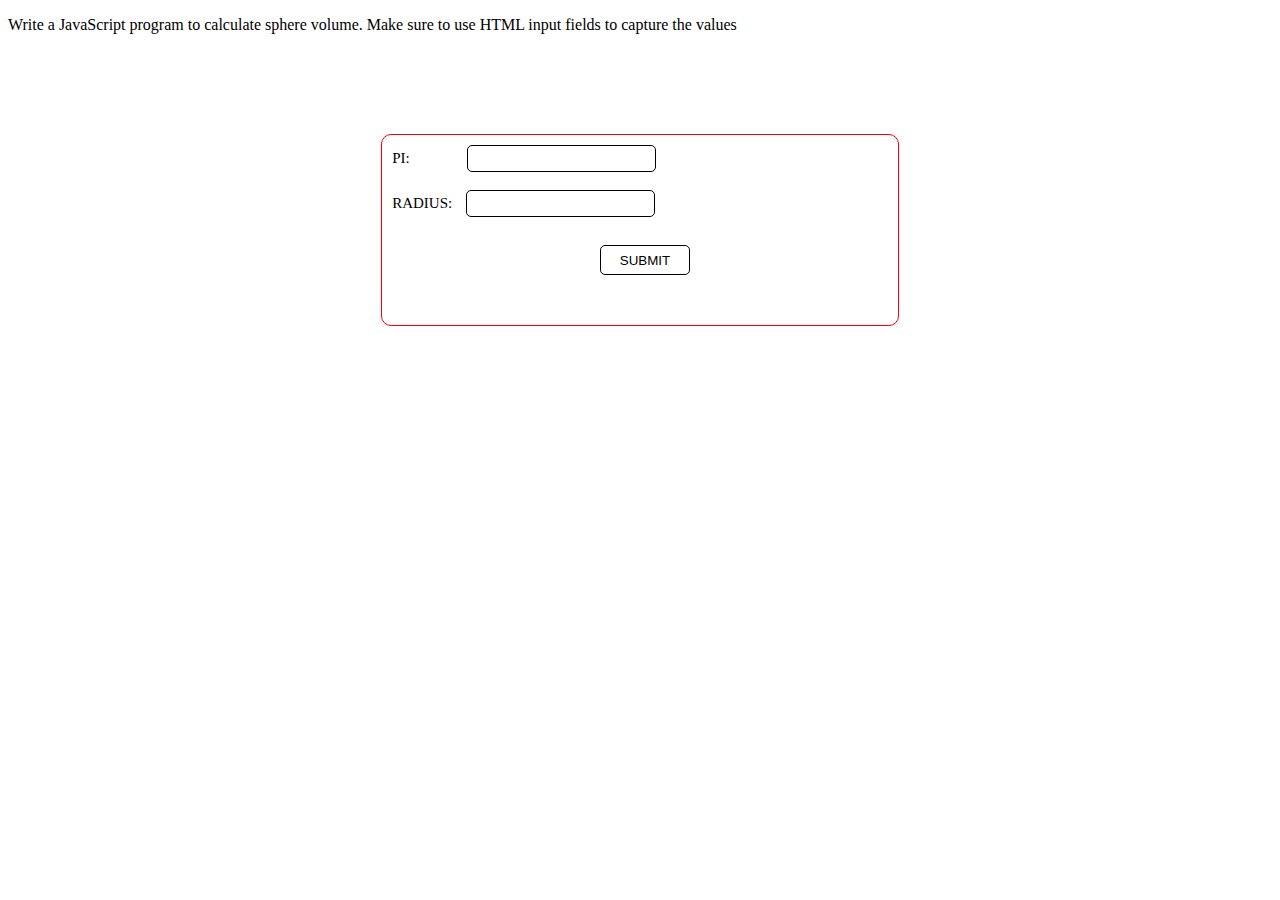
==== No 2/index-2.html @ 8ce43cf3 "first commit" ====
<!DOCTYPE html>
<html lang="en">
<head>
    <meta charset="UTF-8">
    <meta name="viewport" content="width=device-width, initial-scale=1.0">
    <link rel="stylesheet" href="style-2.css">
    <title>JS DOM projects</title>
</head>
<body>
    <p>Write a JavaScript program to calculate sphere volume. Make sure to use HTML input fields to capture the values</p>
    <div id="container">
        <form action="" id="volForm">
            <label for="fname">Pi:</label>
            <input type="text" id="pi" name="Pi"><br><br>
            <label for="lname">Radius:</label>
            <input type="text" id="radius" name="Radius"><br><br>
            <div id="volumeAns"></div>
            <input type="submit" value="Submit" id="submit">
          </form>
    </div>
    <script src="Script-2.js"></script>
</body>
</html>
---- No 2/style-2.css ----
#container{
    width: 40%;
    height: 180px;
    border: 1px double red;
    border-radius: 10px;
    margin-right: auto;
    margin-left: auto;
    margin-top: 100px;
    padding-top: 10px;
    padding-left: 10px;
}

#pi{
    border: 1px solid #000;
    padding: 5px;
    border-radius: 5px;
    margin-left: 53px;
}

#radius{
    border: 1px solid #000;
    padding: 5px;
    border-radius: 5px;
    margin-left: 10px;
}

label{
    text-transform: uppercase;
    font-size: 15px;
}
#volumeAns{
    color: red;
}
#submit{
    width: 90px;
    height: 30px;
    background: #fff;
    border: 1px solid #000;
    border-radius: 5px;
    text-transform: uppercase;
    display: flex;
    margin-top: 10px;
    margin-left: auto;
    margin-right: auto;
}
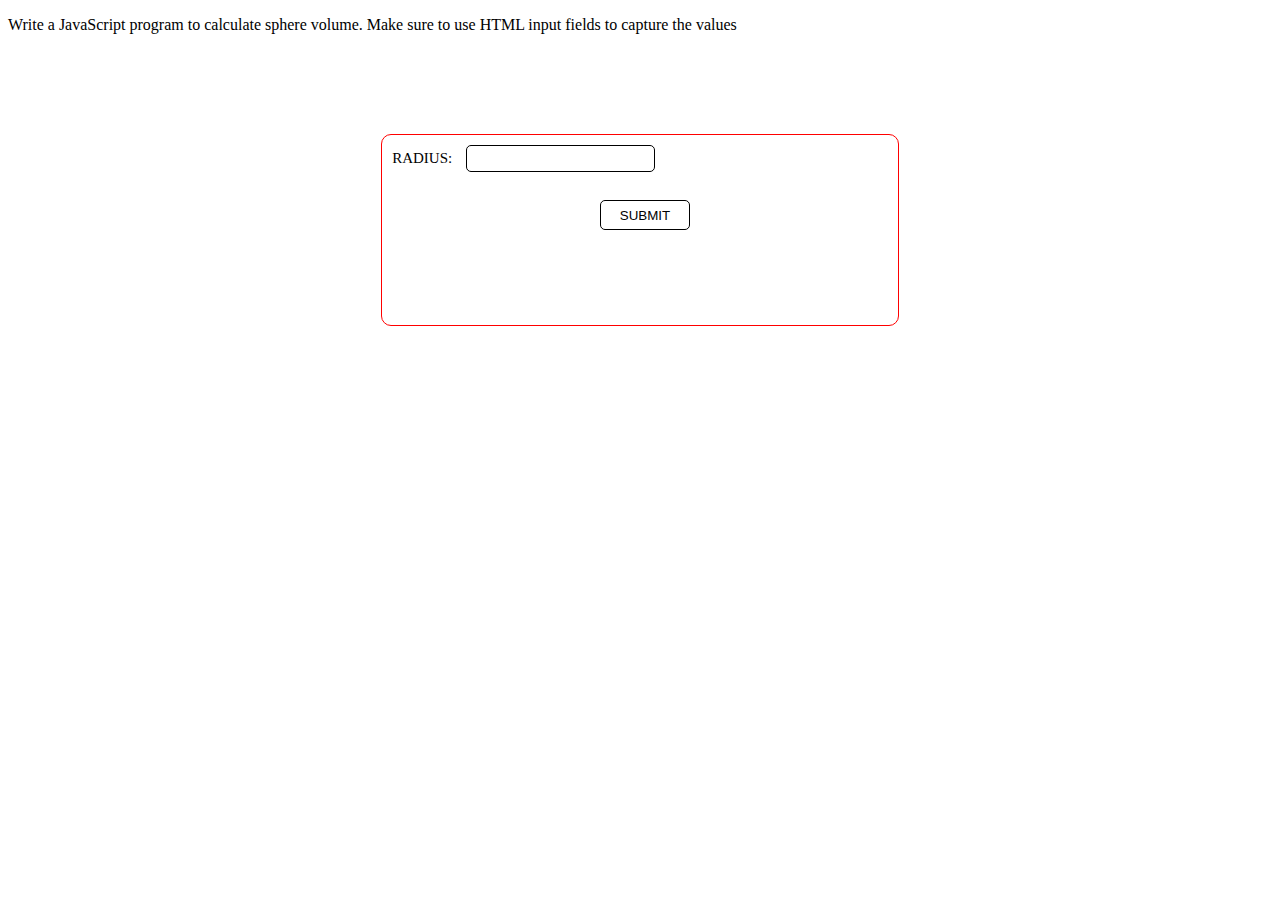
==== commit 15358611: "18-9 commit" ====
--- a/No 2/index-2.html
+++ b/No 2/index-2.html
@@ -10,8 +10,6 @@
     <p>Write a JavaScript program to calculate sphere volume. Make sure to use HTML input fields to capture the values</p>
     <div id="container">
         <form action="" id="volForm">
-            <label for="fname">Pi:</label>
-            <input type="text" id="pi" name="Pi"><br><br>
             <label for="lname">Radius:</label>
             <input type="text" id="radius" name="Radius"><br><br>
             <div id="volumeAns"></div>
--- a/No 2/style-2.css
+++ b/No 2/style-2.css
@@ -8,13 +8,6 @@
     margin-top: 100px;
     padding-top: 10px;
     padding-left: 10px;
-}
-
-#pi{
-    border: 1px solid #000;
-    padding: 5px;
-    border-radius: 5px;
-    margin-left: 53px;
 }
 
 #radius{
